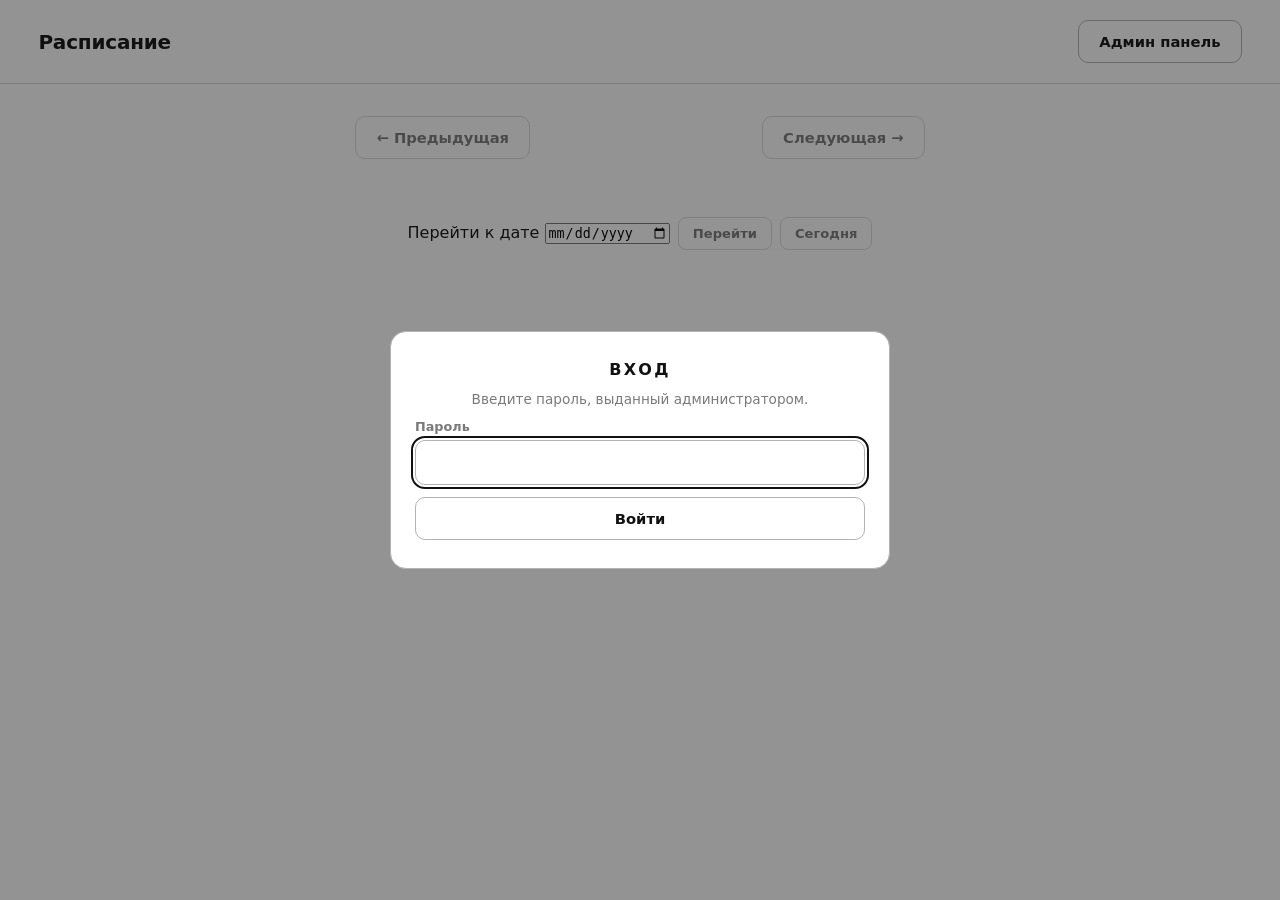
==== frontend/user/index.html @ d35e092f "upload version 1.0" ====
<!DOCTYPE html>
<html lang="ru">
<head>
  <meta charset="utf-8">
  <meta name="viewport" content="width=device-width, initial-scale=1">
  <title>Расписание</title>
  <link rel="stylesheet" href="/frontend/shared/style.css">
</head>
<body>
  <header class="topbar">
    <h1>Расписание</h1>
    <div class="topbar-actions">
      <a href="/admin" class="btn btn-ghost" id="admin-link" hidden>Админ панель</a>
      <button type="button" id="logout" class="btn btn-ghost" hidden>Выйти</button>
    </div>
  </header>

  <main class="page">
    <section id="app" hidden>
      <div class="week-nav">
        <button type="button" class="btn btn-ghost" id="prev-week">← Предыдущая</button>
        <strong id="week-label"></strong>
        <button type="button" class="btn btn-ghost" id="next-week">Следующая →</button>
      </div>
      <div class="week-picker">
        <label>Перейти к дате
          <input type="date" id="jump-day">
        </label>
        <button type="button" class="btn" id="jump-go">Перейти</button>
        <button type="button" class="btn btn-ghost" id="jump-today">Сегодня</button>
      </div>
      <div id="schedule" class="schedule"></div>
    </section>
  </main>

  <div class="modal" id="login-modal" hidden>
    <div class="modal-card">
      <h2>Вход</h2>
      <p class="modal-hint">Введите пароль, выданный администратором.</p>
      <form id="login-form" class="form-column">
        <label>Пароль
          <input type="password" id="login-password" autocomplete="current-password" required>
        </label>
        <button type="submit" class="btn">Войти</button>
      </form>
      <p class="form-error" id="login-error" hidden></p>
    </div>
  </div>

  <script type="module" src="/frontend/user/user.js"></script>
</body>
</html>
---- frontend/shared/style.css ----
:root {
  --bg: #ffffff;
  --surface: #ffffff;
  --surface-alt: #f7f7f7;
  --border: #d9d9d9;
  --border-strong: #b3b3b3;
  --ink: #111111;
  --muted: #7a7a7a;
  --danger: #c02626;

  --font-display: "JetBrains Mono", ui-monospace, "SFMono-Regular", Menlo, monospace;
  --font-body: "Manrope", system-ui, -apple-system, "Segoe UI", sans-serif;
}

* { box-sizing: border-box; }

body {
  margin: 0;
  min-height: 100vh;
  background: var(--bg);
  color: var(--ink);
  font-family: var(--font-body);
}

/* ---------- Layout ---------- */

.page {
  width: 100%;
  max-width: none;
  margin: 0;
  padding: 32px clamp(16px, 3vw, 48px) 64px;
  display: flex;
  flex-direction: column;
  align-items: stretch;
  gap: 40px;
}

/* контейнер панелей в админке */
#app {
  width: 100%;
  display: flex;
  flex-direction: column;
  gap: 40px;
}

/* ---------- Topbar ---------- */

.topbar {
  position: sticky;
  top: 0;
  z-index: 40;
  width: 100%;
  max-width: none;
  margin: 0;
  padding: 20px clamp(16px, 3vw, 48px);
  display: flex;
  align-items: center;
  justify-content: space-between;
  gap: 16px;
  background: var(--bg);
  border-bottom: 1px solid var(--border);
}

.topbar h1 {
  font-size: 1.25rem;
  font-weight: 800;
  letter-spacing: -0.01em;
  margin: 0;
}

.topbar-actions {
  display: flex;
  align-items: center;
  gap: 10px;
  flex-wrap: wrap;
}

/* ссылки-кнопки в шапке */
a.btn {
  display: inline-flex;
  align-items: center;
  justify-content: center;
  text-decoration: none;
}

/* ---------- Typography ---------- */

h2 {
  font-size: 0.78rem;
  font-weight: 800;
  text-transform: uppercase;
  letter-spacing: 0.14em;
  color: var(--muted);
  margin: 0 0 14px;
}

/* ---------- Buttons ---------- */

button,
a.btn {
  font-family: var(--font-body);
  font-size: 0.92rem;
  font-weight: 700;
  padding: 12px 20px;
  border-radius: 10px;
  border: 1.5px solid var(--border-strong);
  background: var(--surface);
  color: var(--ink);
  cursor: pointer;
  transition: transform 80ms ease, background 120ms ease, border-color 120ms ease, color 120ms ease;
}

button:hover:not(:disabled),
a.btn:hover {
  background: var(--ink);
  border-color: var(--ink);
  color: #ffffff;
}

button:active:not(:disabled) { transform: scale(0.97); }

button:focus-visible,
a.btn:focus-visible {
  outline: 2px solid var(--ink);
  outline-offset: 2px;
}

button:disabled {
  background: var(--surface-alt);
  border-color: var(--border);
  color: var(--muted);
  cursor: not-allowed;
}

.btn-ghost {
  background: transparent;
  border-color: var(--border);
  color: var(--muted);
}

.btn-ghost:hover:not(:disabled),
a.btn-ghost:hover {
  background: var(--ink);
  border-color: var(--ink);
  color: #ffffff;
}

/* ---------- Panel (blocks) ---------- */

.panel {
  width: 100%;
  display: flex;
  flex-direction: column;
  align-items: stretch;
  background: var(--surface);
  border: 1.5px solid var(--border);
  border-radius: 16px;
  padding: 24px;
  text-align: left;
}

.panel-hint {
  color: var(--muted);
  font-size: 0.85rem;
  margin: 0 0 14px;
}

/* ---------- Week nav ---------- */

.week-nav {
  display: flex;
  align-items: center;
  justify-content: center;
  gap: 16px;
  width: 100%;
  margin-bottom: 18px;
  flex-wrap: wrap;
}

.week-nav strong {
  font-size: 1rem;
  font-weight: 800;
  min-width: 200px;
  text-align: center;
  letter-spacing: 0.02em;
}

.week-picker {
  display: flex;
  flex-wrap: wrap;
  justify-content: center;
  align-items: center;
  gap: 8px;
  width: 100%;
}

.week-picker button {
  padding: 8px 14px;
  font-size: 0.82rem;
  border-radius: 8px;
  border-color: var(--border);
  color: var(--muted);
}

.week-picker button.active,
.week-picker button[aria-current="true"] {
  background: var(--ink);
  border-color: var(--ink);
  color: #ffffff;
}

/* ---------- Schedule / table ---------- */

#schedule,
.schedule {
  width: 100%;
  display: flex;
  flex-direction: column;
  align-items: stretch;
  gap: 24px;
}

.schedule-table {
  width: 100%;
  table-layout: auto;
  border-collapse: collapse;
  border: 1.5px solid var(--border);
  border-radius: 12px;
  overflow: hidden;
  background: var(--surface);
  font-size: 0.92rem;
}

.schedule-table caption {
  caption-side: top;
  text-align: center;
  font-weight: 800;
  font-size: 0.95rem;
  padding: 12px 0;
  color: var(--ink);
}

.schedule-table thead th {
  background: var(--surface-alt);
  font-size: 0.72rem;
  font-weight: 800;
  text-transform: uppercase;
  letter-spacing: 0.1em;
  color: var(--muted);
  padding: 12px 14px;
  border-bottom: 1.5px solid var(--border);
  text-align: left;
  white-space: nowrap;
}

.schedule-table tbody td {
  padding: 12px 14px;
  border-bottom: 1px solid var(--border);
  vertical-align: top;
}

.schedule-table tbody tr:last-child td { border-bottom: none; }

.schedule-table tbody tr:nth-child(even) {
  background: var(--surface-alt);
}

.schedule-table tbody tr:hover {
  background: #efefef;
}

.schedule-table tr.is-today,
.schedule-table tr.is-active {
  outline: 2px solid var(--ink);
  outline-offset: -2px;
}

.schedule-empty {
  width: 100%;
  text-align: center;
  color: var(--muted);
  font-size: 0.9rem;
  font-weight: 700;
  padding: 40px 16px;
  border: 1.5px dashed var(--border);
  border-radius: 12px;
}

/* ---------- Forms (admin) ---------- */

.form-grid {
  display: grid;
  grid-template-columns: repeat(auto-fit, minmax(200px, 1fr));
  gap: 16px;
  align-items: end;
  width: 100%;
}

.form-grid label {
  display: flex;
  flex-direction: column;
  gap: 6px;
  font-size: 0.8rem;
  font-weight: 700;
  color: var(--muted);
}

.form-grid input,
.form-grid select {
  font-family: var(--font-body);
  font-size: 0.95rem;
  padding: 10px 12px;
  border-radius: 8px;
  border: 1.5px solid var(--border-strong);
  background: var(--bg);
  color: var(--ink);
  width: 100%;
}

.form-grid input:focus-visible,
.form-grid select:focus-visible {
  outline: 2px solid var(--ink);
  outline-offset: 2px;
}

.form-grid button {
  justify-self: start;
  align-self: end;
}

/* ---------- Status pills ---------- */

.status-pill {
  display: inline-block;
  font-size: 0.68rem;
  font-weight: 800;
  text-transform: uppercase;
  letter-spacing: 0.08em;
  padding: 3px 9px;
  border-radius: 999px;
  border: 1.5px solid var(--border-strong);
  color: var(--muted);
  background: var(--surface);
}

.status-pill--waiting { color: var(--ink); border-color: var(--ink); }
.status-pill--called  { color: #ffffff; background: var(--ink); border-color: var(--ink); }
.status-pill--served  { color: var(--muted); border-color: var(--border); }
.status-pill--skipped { color: var(--danger); border-color: var(--danger); }

/* ---------- Ticket number (LED) ---------- */

.led-number {
  font-family: var(--font-display);
  font-weight: 700;
  font-variant-numeric: tabular-nums;
  letter-spacing: 0.02em;
  color: var(--ink);
}

.led-number--idle { color: var(--border-strong); }

/* ---------- Login modal ---------- */

.modal {
  position: fixed;
  inset: 0;
  display: flex;
  align-items: center;
  justify-content: center;
  padding: 24px;
  background: rgba(17, 17, 17, 0.45);
  z-index: 50;
}

.modal[hidden] { display: none; }

.modal-card {
  width: 100%;
  max-width: 500px;
  background: var(--surface);
  border: 1.5px solid var(--border-strong);
  border-radius: 16px;
  padding: 28px 24px;
  text-align: center;
  display: flex;
  flex-direction: column;
  align-items: center;
  gap: 12px;
}

.modal-card h2 {
  color: var(--ink);
  font-size: 1rem;
  margin: 0;
}

.modal-hint {
  color: var(--muted);
  font-size: 0.85rem;
  margin: 0;
}

.auth-panel {
  width: 100%;
  display: flex;
  flex-direction: column;
  align-items: stretch;
  gap: 10px;
}

.form-column {
  width: 100%;
  display: flex;
  flex-direction: column;
  gap: 12px;
  text-align: left;
}

.form-column label {
  display: flex;
  flex-direction: column;
  gap: 6px;
  font-size: 0.8rem;
  font-weight: 700;
  color: var(--muted);
}

.form-column input {
  font-family: var(--font-body);
  font-size: 1rem;
  padding: 12px;
  border-radius: 10px;
  border: 1.5px solid var(--border-strong);
  background: var(--bg);
  color: var(--ink);
}

.form-column input:focus-visible {
  outline: 2px solid var(--ink);
  outline-offset: 2px;
}

.form-column button { width: 100%; }

.form-error {
  color: var(--danger);
  font-size: 0.85rem;
  font-weight: 700;
  margin: 0;
}

/* ---------- Responsive ---------- */

@media (max-width: 720px) {
  .topbar {
    flex-direction: column;
    align-items: center;
    text-align: center;
  }

  .week-nav { flex-direction: column; gap: 10px; }
  .week-nav strong { min-width: 0; }

  .schedule-table {
    display: block;
    overflow-x: auto;
    white-space: nowrap;
  }

  .schedule-table thead th,
  .schedule-table tbody td {
    padding: 10px 12px;
  }
}

@media (max-width: 480px) {
  .page { padding: 20px 14px 48px; }
  .topbar { padding: 16px; }
  .panel { padding: 18px; }
  .topbar-actions { flex-wrap: wrap; justify-content: center; }
  #app { gap: 24px; }
}

@media (prefers-reduced-motion: reduce) {
  button, a.btn { transition: none; }
}
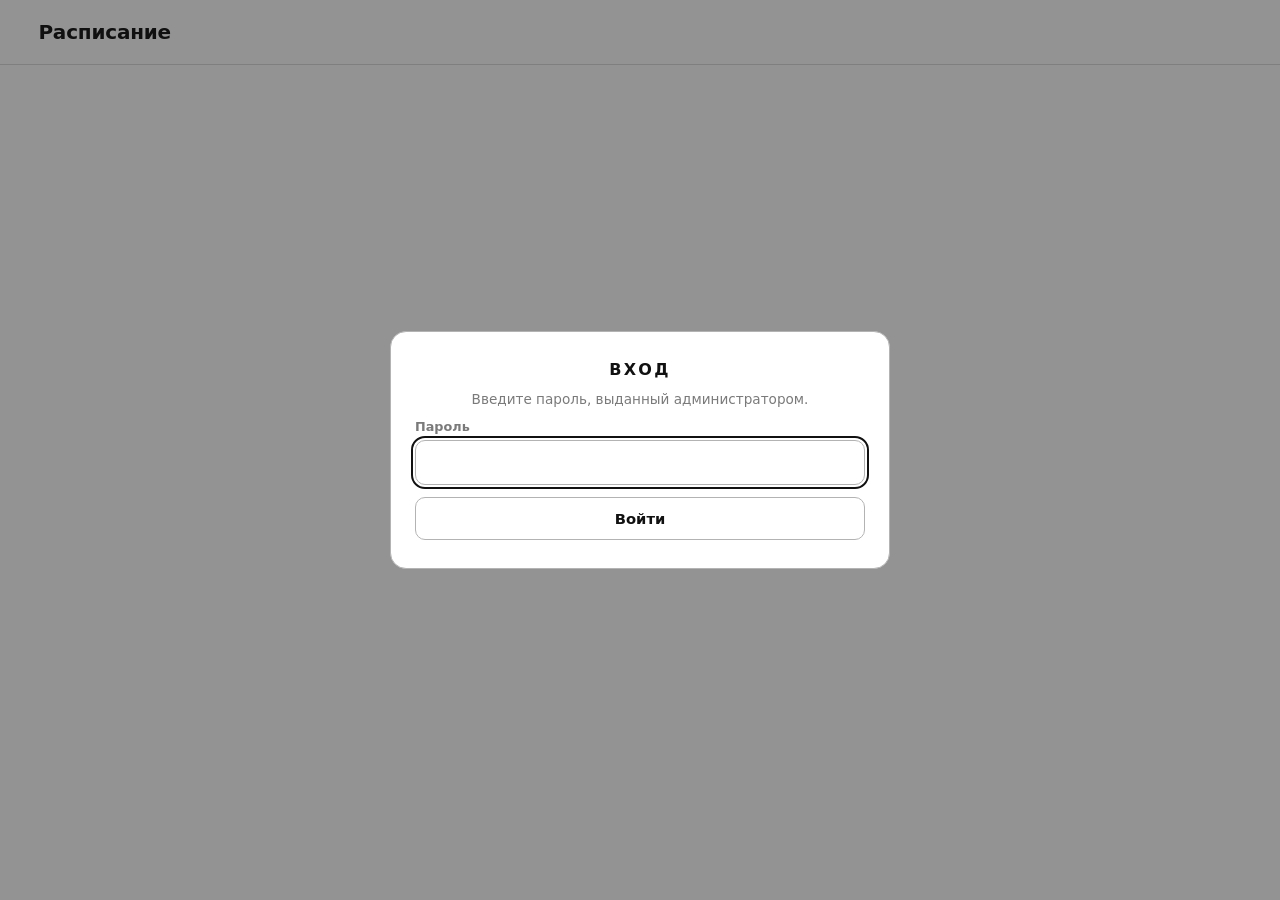
==== commit 5b3f873c: "add search button" ====
--- a/frontend/user/index.html
+++ b/frontend/user/index.html
@@ -29,6 +29,14 @@
         <button type="button" class="btn" id="jump-go">Перейти</button>
         <button type="button" class="btn btn-ghost" id="jump-today">Сегодня</button>
       </div>
+      <div class="-bar" data-search-bar>
+        <input type="text" class="-input" data-search-input placeholder="Поиск по операциям…">
+        <button type="button" data-search-find>Найти</button>
+        <button type="button" data-search-prev title="Предыдущее">↑</button>
+        <button type="button" data-search-next title="Следующее">↓</button>
+        <button type="button" data-search-clear title="Сбросить">✕</button>
+        <span data-search-status></span>
+      </div>
       <div id="schedule" class="schedule"></div>
     </section>
   </main>
--- a/frontend/shared/style.css
+++ b/frontend/shared/style.css
@@ -22,6 +22,11 @@
   font-family: var(--font-body);
 }
 
+/* hidden must win over id/class display rules below */
+[hidden] {
+  display: none !important;
+}
+
 /* ---------- Layout ---------- */
 
 .page {
@@ -145,6 +150,24 @@
   color: #ffffff;
 }
 
+/* small buttons used by row actions in the schedule table */
+.btn-sm {
+  padding: 6px 12px;
+  font-size: 0.78rem;
+  border-radius: 8px;
+}
+
+.btn-danger {
+  border-color: var(--danger);
+  color: var(--danger);
+}
+
+.btn-danger:hover:not(:disabled) {
+  background: var(--danger);
+  border-color: var(--danger);
+  color: #ffffff;
+}
+
 /* ---------- Panel (blocks) ---------- */
 
 .panel {
@@ -192,6 +215,16 @@
   align-items: center;
   gap: 8px;
   width: 100%;
+}
+
+.week-picker input {
+  padding: 8px 14px;
+  font-size: 0.82rem;
+  border-radius: 8px;
+  border: 1.5px solid var(--border-strong);
+  background: var(--bg);
+  color: var(--ink);
+  font-family: var(--font-body);
 }
 
 .week-picker button {
@@ -275,6 +308,81 @@
   outline-offset: -2px;
 }
 
+/* multi-line values typed into a textarea keep their line breaks in the cell */
+.cell-multiline {
+  white-space: pre-wrap;
+  overflow-wrap: anywhere;
+  line-height: 1.45;
+}
+
+.cell-empty {
+  color: var(--muted);
+}
+
+/* a day with several records: the date cell is merged, rows stay separated */
+.schedule-table td.day-cell {
+  background: var(--surface);
+  vertical-align: top;
+  border-right: 1.5px solid var(--border);
+  white-space: nowrap;
+}
+
+/* the date column is narrow: it shrinks to its content width */
+.schedule-table thead th:first-child,
+.schedule-table td.day-cell {
+  width: 1%;
+}
+
+.day-label {
+  display: flex;
+  flex-direction: column;
+  gap: 2px;
+}
+
+.day-weekday {
+  font-size: 0.72rem;
+  font-weight: 800;
+  text-transform: uppercase;
+  letter-spacing: 0.1em;
+  color: var(--muted);
+}
+
+.day-date {
+  font-weight: 800;
+  font-variant-numeric: tabular-nums;
+}
+
+.schedule-table tr.day-first td {
+  border-top: 1.5px solid var(--border);
+}
+
+.schedule-table tr.day-row:first-child td {
+  border-top: none;
+}
+
+.schedule-table tr.day-empty td {
+  color: var(--muted);
+}
+
+/* edit/delete buttons column in the admin table */
+.row-actions {
+  white-space: nowrap;
+  text-align: right;
+  width: 1%;
+}
+
+.row-actions .btn + .btn {
+  margin-left: 6px;
+}
+
+/* compact icon buttons in the actions column */
+.schedule-table td.row-actions .btn-sm {
+  padding: 3px 7px;
+  font-size: 0.72rem;
+  line-height: 1.1;
+  border-radius: 6px;
+}
+
 .schedule-empty {
   width: 100%;
   text-align: center;
@@ -290,13 +398,19 @@
 
 .form-grid {
   display: grid;
+  gap: 16px;
+  align-items: end;
+  width: 100%;
+}
+.form-grid-input {
+  display: grid;
   grid-template-columns: repeat(auto-fit, minmax(200px, 1fr));
   gap: 16px;
-  align-items: end;
-  width: 100%;
-}
-
-.form-grid label {
+  align-items: start;
+  width: 100%;
+}
+
+.form-grid-input label {
   display: flex;
   flex-direction: column;
   gap: 6px;
@@ -305,8 +419,10 @@
   color: var(--muted);
 }
 
-.form-grid input,
-.form-grid select {
+.form-grid-input input,
+.form-grid-input textarea,
+.form-grid-input select {
+  resize: vertical;
   font-family: var(--font-body);
   font-size: 0.95rem;
   padding: 10px 12px;
@@ -315,10 +431,19 @@
   background: var(--bg);
   color: var(--ink);
   width: 100%;
-}
-
-.form-grid input:focus-visible,
-.form-grid select:focus-visible {
+  min-height: 44px;
+  height: 44px;
+}
+
+/* multi-line record values need room; single-line inputs stay compact */
+.form-grid-input input:not([type="date"]),
+.form-grid-input select {
+  height: 44px;
+}
+
+.form-grid-input input:focus-visible,
+.form-grid-input textarea:focus-visible,
+.form-grid-input select:focus-visible {
   outline: 2px solid var(--ink);
   outline-offset: 2px;
 }
@@ -326,6 +451,13 @@
 .form-grid button {
   justify-self: start;
   align-self: end;
+}
+
+.form-actions {
+  display: flex;
+  flex-wrap: wrap;
+  gap: 10px;
+  align-items: center;
 }
 
 /* ---------- Status pills ---------- */
@@ -378,6 +510,8 @@
 .modal-card {
   width: 100%;
   max-width: 500px;
+  max-height: 90vh;
+  overflow-y: auto;
   background: var(--surface);
   border: 1.5px solid var(--border-strong);
   border-radius: 16px;
@@ -426,7 +560,9 @@
   color: var(--muted);
 }
 
-.form-column input {
+.form-column input,
+.form-column textarea,
+.form-column select {
   font-family: var(--font-body);
   font-size: 1rem;
   padding: 12px;
@@ -436,7 +572,9 @@
   color: var(--ink);
 }
 
-.form-column input:focus-visible {
+.form-column input:focus-visible,
+.form-column textarea:focus-visible,
+.form-column select:focus-visible {
   outline: 2px solid var(--ink);
   outline-offset: 2px;
 }
@@ -449,6 +587,181 @@
   font-weight: 700;
   margin: 0;
 }
+
+/* ---------- Pin role selector (styled as a button) ---------- */
+
+.pin-role {
+  appearance: none;
+  -webkit-appearance: none;
+  width: 100%;
+  font-family: var(--font-body);
+  font-size: 0.92rem;
+  font-weight: 700;
+  padding: 12px 40px 12px 20px;
+  border-radius: 10px;
+  border: 1.5px solid var(--border-strong);
+  background-color: var(--surface);
+  color: var(--ink);
+  cursor: pointer;
+  transition: transform 80ms ease, background-color 120ms ease, border-color 120ms ease, color 120ms ease;
+}
+
+.pin-role:hover:not(:disabled) {
+  background-color: var(--ink);
+  border-color: var(--ink);
+  color: #ffffff;
+}
+
+.pin-role:active:not(:disabled) { transform: scale(0.97); }
+
+.pin-role:focus-visible {
+  outline: 2px solid var(--ink);
+  outline-offset: 2px;
+}
+
+.pin-role option {
+  background: var(--surface);
+  color: var(--ink);
+  font-weight: 600;
+}
+
+/* role badges inside the pins table */
+.pin-role-badge {
+  display: inline-block;
+  font-size: 0.72rem;
+  font-weight: 800;
+  text-transform: uppercase;
+  letter-spacing: 0.08em;
+  padding: 4px 10px;
+  border-radius: 999px;
+  border: 1.5px solid var(--border-strong);
+  color: var(--muted);
+  background: var(--surface);
+  white-space: nowrap;
+}
+
+.pin-role-badge.pin-role-admin {
+  color: #ffffff;
+  background: var(--ink);
+  border-color: var(--ink);
+}
+
+.pin-table { margin-top: 16px; }
+
+.pin-hash {
+  font-family: var(--font-display);
+  font-size: 0.82rem;
+  color: var(--muted);
+  font-variant-numeric: tabular-nums;
+}
+
+.pin-empty {
+  text-align: center;
+  color: var(--muted);
+  padding: 18px 12px;
+}
+
+.pin-created {
+  width: 100%;
+  margin: 0;
+  padding: 12px 14px;
+  border: 1.5px solid var(--ink);
+  border-radius: 10px;
+  font-size: 0.85rem;
+  font-weight: 700;
+  text-align: left;
+  overflow-wrap: anywhere;
+}
+
+/* ---------- Search bar ---------- */
+
+/* оба варианта классов: "-bar/-input" из HTML и search-bar/search-input */
+.-bar,
+.search-bar {
+  display: flex;
+  flex-wrap: wrap;
+  align-items: center;
+  justify-content: center;
+  gap: 8px;
+  width: 100%;
+  margin: 0 auto 18px;
+  padding: 8px 12px;
+}
+
+/* поле ввода — как .week-picker input, но растягивается и ограничено */
+.-input,
+.search-input {
+  flex: 1 1 260px;
+  max-width: 420px;
+  min-width: 160px;
+  padding: 8px 14px;
+  font-family: var(--font-body);
+  font-size: 0.82rem;
+  border-radius: 8px;
+  border: 1.5px solid var(--border-strong);
+  background: var(--bg);
+  color: var(--ink);
+  min-height: 38px;
+}
+
+.-input:focus-visible,
+.search-input:focus-visible {
+  outline: 2px solid var(--ink);
+  outline-offset: 2px;
+}
+
+/* кнопки поиска — размер как у .week-picker button */
+.-bar button,
+.search-bar button {
+  padding: 8px 14px;
+  font-size: 0.82rem;
+  border-radius: 8px;
+  border-color: var(--border);
+  color: var(--muted);
+  line-height: 1;
+  min-height: 38px;
+}
+
+/* «Найти» — акцентная, как основная кнопка перехода */
+.-bar button[data-search-find],
+.search-bar button[data-search-find] {
+  background: var(--surface);
+  border-color: var(--border-strong);
+  color: var(--ink);
+}
+
+.-bar button[data-search-find]:hover:not(:disabled),
+.search-bar button[data-search-find]:hover:not(:disabled) {
+  background: var(--ink);
+  border-color: var(--ink);
+  color: #ffffff;
+}
+
+/* компактные кнопки ↑ ↓ ✕ */
+.-bar button[data-search-prev],
+.-bar button[data-search-next],
+.-bar button[data-search-clear],
+.search-bar button[data-search-prev],
+.search-bar button[data-search-next],
+.search-bar button[data-search-clear] {
+  padding: 8px 12px;
+  min-width: 38px;
+}
+
+/* статус «N из M» */
+.-bar [data-search-status],
+.search-bar [data-search-status] {
+  font-size: 0.82rem;
+  font-weight: 700;
+  color: var(--muted);
+  min-width: 64px;
+  text-align: center;
+  white-space: nowrap;
+}
+
+/* подсветка совпадений */
+mark.\-hit { background: #ffe58f; padding: 0 1px; border-radius: 2px; }
+mark.\-hit-current { background: #ffb300; outline: 2px solid #ff8f00; }
 
 /* ---------- Responsive ---------- */
 
@@ -462,15 +775,23 @@
   .week-nav { flex-direction: column; gap: 10px; }
   .week-nav strong { min-width: 0; }
 
+  #schedule {
+    overflow-x: auto;
+  }
+
   .schedule-table {
-    display: block;
-    overflow-x: auto;
-    white-space: nowrap;
+    min-width: 640px;
   }
 
   .schedule-table thead th,
   .schedule-table tbody td {
     padding: 10px 12px;
+  }
+
+  .-input,
+  .search-input {
+    flex: 1 1 100%;
+    max-width: none;
   }
 }
 
@@ -480,8 +801,18 @@
   .panel { padding: 18px; }
   .topbar-actions { flex-wrap: wrap; justify-content: center; }
   #app { gap: 24px; }
+
+  .-bar,
+  .search-bar {
+    justify-content: stretch;
+  }
+
+  .-bar button,
+  .search-bar button {
+    flex: 1 1 auto;
+  }
 }
 
 @media (prefers-reduced-motion: reduce) {
-  button, a.btn { transition: none; }
+  button, a.btn, .pin-role { transition: none; }
 }
